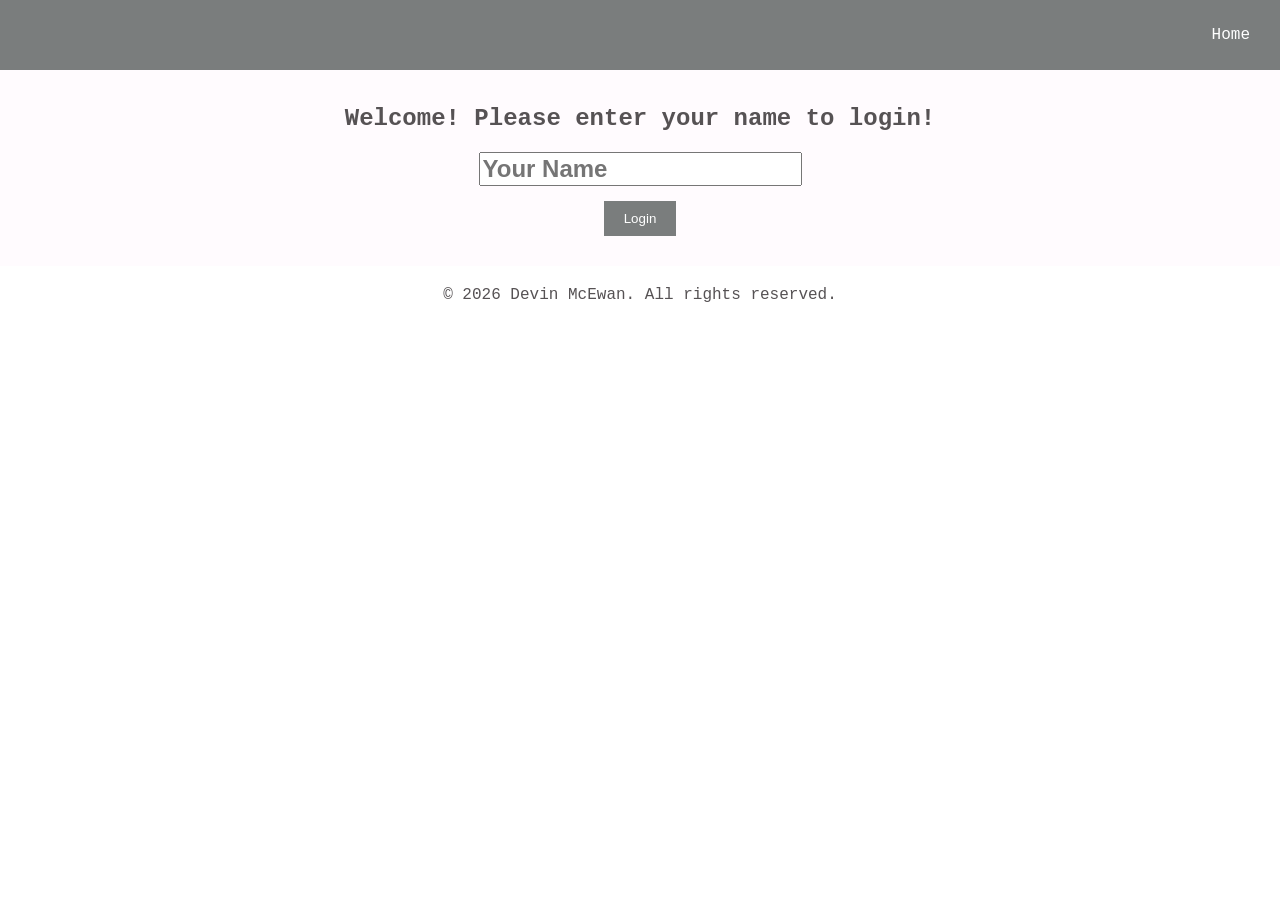
==== pages/login.html @ 857426ba "Added a login section with basic DOM functionality for the 'login' feature. Will add structured logi" ====
<!doctype html>
<html lang="en">
  <head>
    <meta charset="UTF-8" />
    <meta name="viewport" content="width=device-width, initial-scale=1.0" />
    <link rel="stylesheet" href="../css/style.css" />
    <script src="../scripts/script.js"></script>
    <title>Login</title>
  </head>
  <body>
    <header>
      <nav>
        <ul>
          <li><a href="../index.html">Home</a></li>
        </ul>
      </nav>
    </header>
    <section id="login-section" class="primary">
      <h2>Welcome! Please enter your name to login!</h2>
      <input id="name" placeholder="Your Name" />
      <button id="login-button" onclick="login(id)">Login</button>
    </section>
    <footer>
      <p>&copy; 2026 Devin McEwan. All rights reserved.</p>
    </footer>
  </body>
</html>
---- css/style.css ----
nav {
  background-color: #7a7d7d;
  padding: 10px;
  text-align: center;
  color: #ffffff;
}
nav a {
  color: #ffffff;
  text-decoration: none;
  padding: 10px;
  margin: 0 10px;
}
nav a:hover {
  background-color: #d0cfcf;
  text-decoration: underline;
}
nav ul {
  display: flex;
  justify-content: flex-end;
  flex-direction: row;
  align-items: center;
  list-style-type: none;
  padding: 0;
}

#login {
  background-color: #333;
  color: #ffffff;
  padding: 10px 20px;
  border-radius: 5px;
}

#name {
  font-size: 24px;
  font-weight: bold;
}

body {
  font-family: "Courier New", Courier, monospace;
  margin: 0;
  padding: 20px, 0, 20px, 0;
}

section p {
  margin: 20px;
}

.primary {
  display: flex;
  flex-direction: column;
  justify-content: center;
  align-items: center;
  background-color: #fffbfe;
  color: #333;
  padding: 15px;
}
.primary h2 {
  color: #565254;
  text-align: center;
}
.secondary {
  display: flex;
  flex-direction: column;
  justify-content: center;
  align-items: center;
  background-color: #d0cfcf;
  padding: 15px;
}

.secondary h2 {
  color: #333;
  text-align: center;
}

.tertiary {
  background-color: #565254;
  padding: 15px;
  color: #ffffff;
}

.tertiary h2 {
  text-align: center;
}

footer {
  text-align: center;
  margin-top: 20px;
  color: #565254;
}
.gold-text {
  color: #c3a343;
  -webkit-text-fill-color: transparent;
  background:
    -webkit-linear-gradient(transparent, transparent),
    url(http://www.theblogmarket.co/wp-content/uploads/2015/11/GOLD-11.jpg)
      repeat;
  background: -o-linear-gradient(transparent, transparent);
  -webkit-background-clip: text;
  text-decoration: none;
}

#phases button {
  background-color: #7a7d7d;
  display: flex;
  justify-content: center;
  align-items: center;
  color: #ffffff;
  border: none;
  padding: 10px 20px;
  margin: 15px;
  cursor: pointer;
}

#phases button:hover {
  background-color: #333;
  color: #d0cfcf;
}

#login-section button {
  background-color: #7a7d7d;
  display: flex;
  justify-content: center;
  align-items: center;
  color: #ffffff;
  border: none;
  padding: 10px 20px;
  margin: 15px;
  cursor: pointer;
}
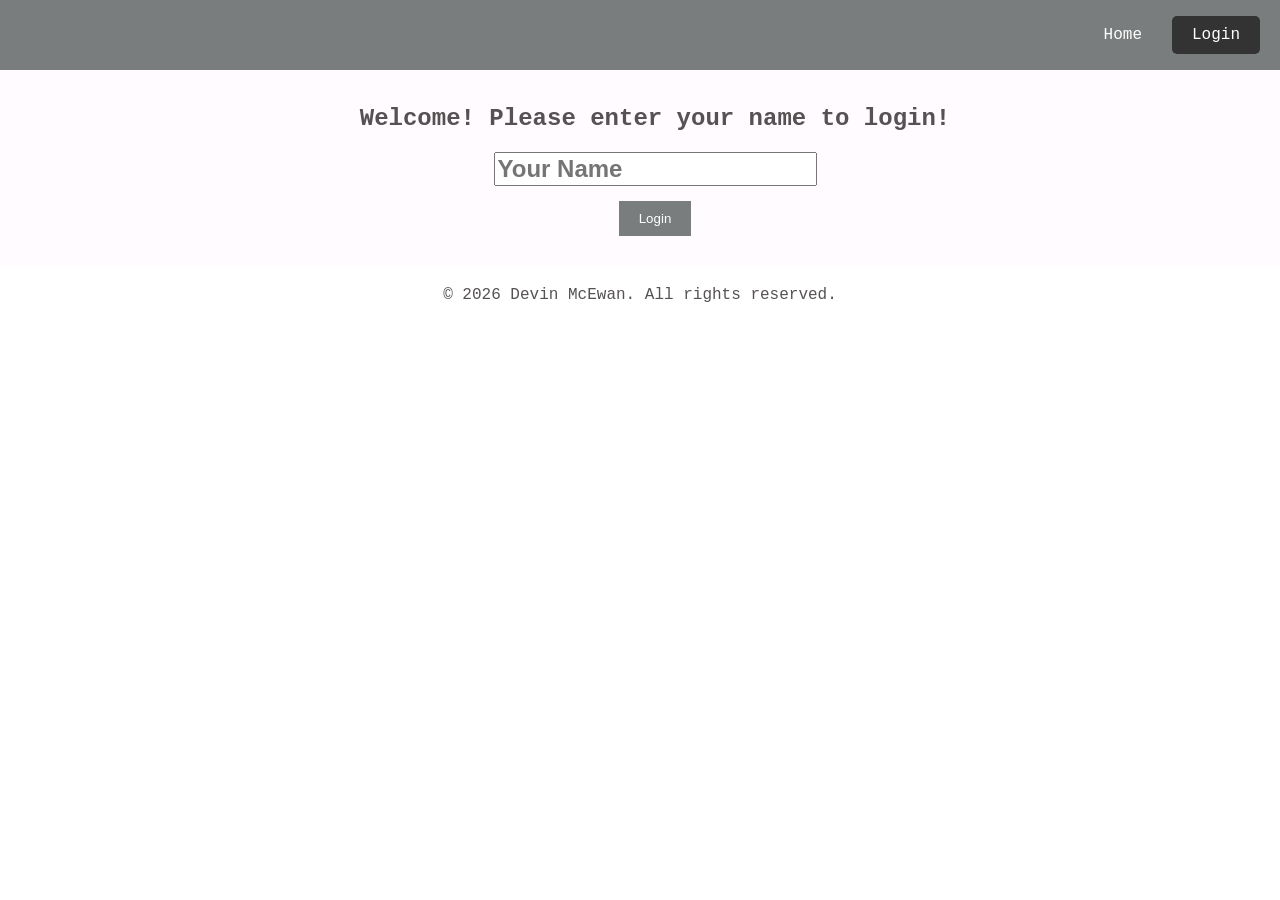
==== commit 18e16864: "final updates before closing. saved files" ====
--- a/pages/login.html
+++ b/pages/login.html
@@ -12,6 +12,7 @@
       <nav>
         <ul>
           <li><a href="../index.html">Home</a></li>
+          <li><a href="pages/login.html" id="login">Login</a></li>
         </ul>
       </nav>
     </header>
--- a/css/style.css
+++ b/css/style.css
@@ -46,6 +46,7 @@
 }
 
 .primary {
+  width: 100%;
   display: flex;
   flex-direction: column;
   justify-content: center;
@@ -59,6 +60,7 @@
   text-align: center;
 }
 .secondary {
+  width: 100%;
   display: flex;
   flex-direction: column;
   justify-content: center;
@@ -72,7 +74,20 @@
   text-align: center;
 }
 
+.secondary button {
+  background-color: #7a7d7d;
+  display: flex;
+  justify-content: center;
+  align-items: center;
+  color: #ffffff;
+  border: none;
+  padding: 10px 20px;
+  margin: 15px;
+  cursor: pointer;
+}
+
 .tertiary {
+  width: 100%;
   background-color: #565254;
   padding: 15px;
   color: #ffffff;
